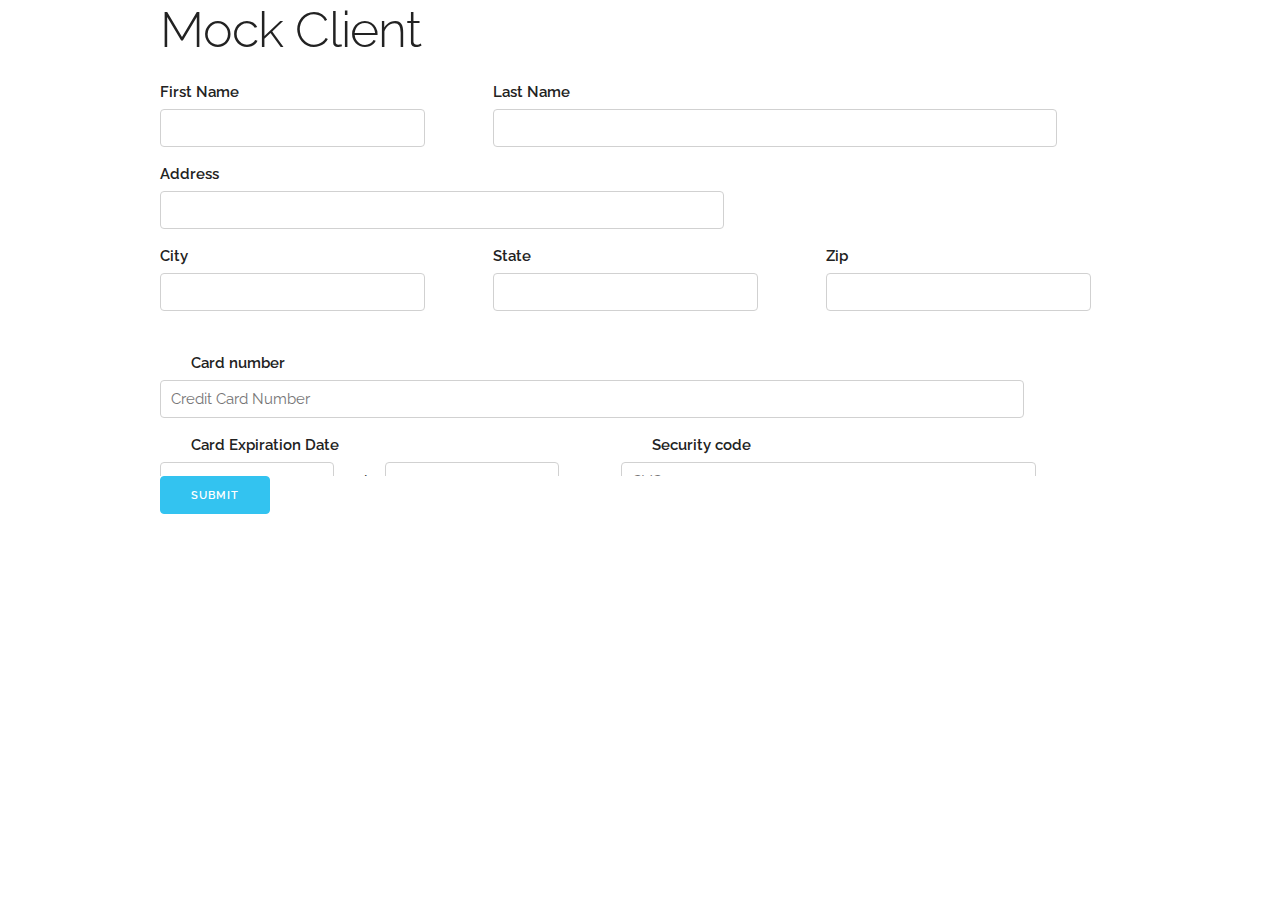
==== index.html @ d9374503 "initial commit" ====
<html lang="en">

  <head>

    <!-- Basic Page Needs
         –––––––––––––––––––––––––––––––––––––––––––––––––– -->
    <meta charset="utf-8">
    <title>Embedded Iframe Example</title>
    <meta name="description" content="POC for the Litle based">
    <meta name="author" content="Team Unisaurus Rex">

    <!-- Mobile Specific Metas
         –––––––––––––––––––––––––––––––––––––––––––––––––– -->
    <meta name="viewport" content="width=device-width, initial-scale=1">

    <!-- Browser Specific Metas
         –––––––––––––––––––––––––––––––––––––––––––––––––– -->
    <meta http-equiv="X-UA-Compatible" content="IE=Edge" />

    <!-- FONT
         –––––––––––––––––––––––––––––––––––––––––––––––––– -->
    <link href="//fonts.googleapis.com/css?family=Raleway:400,300,600" rel="stylesheet" type="text/css">

    <!-- CSS
         –––––––––––––––––––––––––––––––––––––––––––––––––– -->
    <link rel="stylesheet" href="css/normalize.css">
    <link rel="stylesheet" href="css/skeleton.css">

  </head>

  <body>
    <div class="container">
      <h1>Mock Client</h1>
      <form>
        <div class="row">
          <div class="one-third column">
            <label for="first">First Name</label>
            <input id="first" type="text">
          </div>
          <div class="two-thirds column">
            <label for="last">Last Name</label>
            <input id="last" type="text">
          </div>
        </div> <!-- End row -->

        <div class="row">
          <div class="two-thirds column">
            <label for="address">Address</label>
            <input id="address" type="text">
          </div>
          <div class="column"></div>
        </div>

        <div class="row">
          <div class="one-third column">
            <label for="city">City</label>
            <input id="city" type="text">
          </div>
          <div class="one-third column">
            <label for="state">State</label>
            <input id="state" type="text">
          </div>
          <div class="one-third column">
            <label for="zip">Zip</label>
            <input id="zip" type="text">
          </div>
        </div> <!-- End row -->

        <div class="row">
          <div id="payframe" class="column"></div>
        </div>

        <div class="row">
          <div class="column">
            <button id="regButton" type="button" class="button-primary">Submit</button>
          </div>
        </div>

      </form>

      


    </div>
    </div>
    </div>

    <script src="https://code.jquery.com/jquery-1.12.4.min.js" integrity="sha256-ZosEbRLbNQzLpnKIkEdrPv7lOy9C27hHQ+Xp8a4MxAQ=" crossorigin="anonymous"></script>
    <script type="text/javascript" src="js/payframe-client.js"></script>
    <script type="text/javascript" src="js/app.js"></script>
  </body>

</html>
---- css/skeleton.css ----
/*
* Vantiv Skeleton V1 -- Based on Skeleton
* Copyright 2017 -- Team Unisaurus Rex & Copyright 2014, Dave Gamache
* www.getskeleton.com  &  https://github.com/unisaurus-rex
* Free to use under the MIT license.
* http://www.opensource.org/licenses/mit-license.php
* 3/14/2017
*/

/* Table of contents
––––––––––––––––––––––––––––––––––––––––––––––––––
- Grid
- Base Styles
- Typography
- Links
- Images
- Buttons
- Forms
- Tooltip
- Spacing
- Clearing
- Media Queries
*/

/* Grid
–––––––––––––––––––––––––––––––––––––––––––––––––– */
.container {
  position: relative;
  width: 100%;
  max-width: 960px;
  margin: 0 auto;
  padding: 0 20px;
  box-sizing: border-box; }
.column, .positionNumberDiv, .positionExpDateDiv, .positionCvvDiv,
.columns {
  width: 100%;
  float: left;
  box-sizing: border-box; }

/* For devices larger than 400px */
@media (min-width: 400px) {
  .container {
    width: 95%;
    padding: 0; }
}

/* For devices larger than 550px */
@media (min-width: 550px) {
  .container {
    width: 80%; }
.column, 
  .columns {
    margin-left: 4%; }
  .column:first-child,
  .columns:first-child {
    margin-left: 0; }

.one-third.column                { width: 30.6666666667%; }
.two-thirds.column               { width: 65.3333333333%; }

.one-half.column,
.positionExpDateDiv,
.positionCvvDiv                  { width: 48%; }
#expMonthDiv, #expYearDiv        { width: 42%; }
#expDividerDiv                   { width: 5%; }
#expMonthDiv, #expYearDiv,            
#expDividerDiv   { 
  display: -webkit-inline-box;
  display: inline-block;
 }
}

/* Base Styles
–––––––––––––––––––––––––––––––––––––––––––––––––– */
/* NOTE
html is set to 62.5% so that all the REM measurements throughout Skeleton
are based on 10px sizing. So basically 1.5rem = 15px :) */
html {
  font-size: 62.5%; }
body {
  font-size: 1.5em; /* currently ems cause chrome bug misinterpreting rems on body element */
  line-height: 1.6;
  font-weight: 400;
  font-family: "Raleway", "HelveticaNeue", "Helvetica Neue", Helvetica, Arial, sans-serif;
  color: #222; }

/* Typography
–––––––––––––––––––––––––––––––––––––––––––––––––– */
h1, h2, h3, h4, h5, h6 {
  margin-top: 0;
  margin-bottom: 2rem;
  font-weight: 300; }
h1 { font-size: 4.0rem; line-height: 1.2;  letter-spacing: -.1rem;}
h2 { font-size: 3.6rem; line-height: 1.25; letter-spacing: -.1rem; }
h3 { font-size: 3.0rem; line-height: 1.3;  letter-spacing: -.1rem; }
h4 { font-size: 2.4rem; line-height: 1.35; letter-spacing: -.08rem; }
h5 { font-size: 1.8rem; line-height: 1.5;  letter-spacing: -.05rem; }
h6 { font-size: 1.5rem; line-height: 1.6;  letter-spacing: 0; }

/* Larger than phablet */
@media (min-width: 550px) {
  h1 { font-size: 5.0rem; }
  h2 { font-size: 4.2rem; }
  h3 { font-size: 3.6rem; }
  h4 { font-size: 3.0rem; }
  h5 { font-size: 2.4rem; }
  h6 { font-size: 1.5rem; }
}

p {
  margin-top: 0; }

/* Links
–––––––––––––––––––––––––––––––––––––––––––––––––– */
a {
  color: #1EAEDB; }
a:hover {
  color: #0FA0CE; }

  /* Images
–––––––––––––––––––––––––––––––––––––––––––––––––– */

img {
    max-width: 100%;
    height: auto;
    width: auto\9; /* ie8 */}

/* Buttons
–––––––––––––––––––––––––––––––––––––––––––––––––– */
.button,
button,
input[type="submit"],
input[type="reset"],
input[type="button"] {
  display: inline-block;
  height: 38px;
  padding: 0 30px;
  color: #555;
  text-align: center;
  font-size: 11px;
  font-weight: 600;
  line-height: 38px;
  letter-spacing: .1rem;
  text-transform: uppercase;
  text-decoration: none;
  white-space: nowrap;
  background-color: transparent;
  border-radius: 4px;
  border: 1px solid #bbb;
  cursor: pointer;
  box-sizing: border-box; }
.button:hover,
button:hover,
input[type="submit"]:hover,
input[type="reset"]:hover,
input[type="button"]:hover,
.button:focus,
button:focus,
input[type="submit"]:focus,
input[type="reset"]:focus,
input[type="button"]:focus {
  color: #333;
  border-color: #888;
  outline: 0; }
.button.button-primary,
button.button-primary,
input[type="submit"].button-primary,
input[type="reset"].button-primary,
input[type="button"].button-primary {
  color: #FFF;
  background-color: #33C3F0;
  border-color: #33C3F0; }
.button.button-primary:hover,
button.button-primary:hover,
input[type="submit"].button-primary:hover,
input[type="reset"].button-primary:hover,
input[type="button"].button-primary:hover,
.button.button-primary:focus,
button.button-primary:focus,
input[type="submit"].button-primary:focus,
input[type="reset"].button-primary:focus,
input[type="button"].button-primary:focus {
  color: #FFF;
  background-color: #1EAEDB;
  border-color: #1EAEDB; }


/* Forms
–––––––––––––––––––––––––––––––––––––––––––––––––– */
input[type="email"],
input[type="number"],
input[type="search"],
input[type="text"],
input[type="tel"],
input[type="url"],
input[type="password"],
textarea,
select {
  height: 38px;
  width: 90%;
  padding: 6px 10px; /* The 6px vertically centers text on FF, ignored by Webkit */
  background-color: #fff;
  border: 1px solid #D1D1D1;
  border-radius: 4px;
  box-shadow: none;
  box-sizing: border-box; }
/* Removes awkward default styles on some inputs for iOS */
input[type="email"],
input[type="number"],
input[type="search"],
input[type="text"],
input[type="tel"],
input[type="url"],
input[type="password"],
textarea {
  -webkit-appearance: none;
     -moz-appearance: none;
          appearance: none; }
textarea {
  min-height: 65px;
  padding-top: 6px;
  padding-bottom: 6px; }
input[type="email"]:focus,
input[type="number"]:focus,
input[type="search"]:focus,
input[type="text"]:focus,
input[type="tel"]:focus,
input[type="url"]:focus,
input[type="password"]:focus,
textarea:focus,
select:focus {
  border: 1px solid #33C3F0;
  outline: 0; }
label,
legend {
  display: block;
  margin-bottom: .5rem;
  font-weight: 600; }
fieldset {
  padding: 0;
  border-width: 0; }
input[type="checkbox"],
input[type="radio"] {
  display: inline; }
label > .label-body {
  display: inline-block;
  margin-left: .5rem;
  font-weight: normal; }
input[type="text"].invalid,select.invalid {
    border-color: red; }
input[type="text"].valid, select.valid {
    border-color: green; }
#accountNumberLabelText.valid:after,
#expDateLabelText.valid:after,
#cvvLabelText.valid:after {
  font-family: FontAwesome;
   content: "\f058";
   color: green;
   padding-left: 1em; }
#accountNumberLabelText.invalid:after,
#expDateLabelText.invalid:after,
#cvvLabelText.invalid:after {
  font-family: FontAwesome;
   content: "\f057";
   color: red;
   padding-left: 1em; }
label.valid:after {
   font-family: FontAwesome;
   content: "\f058";
   padding-left: 1em;
   color:green;}
label.invalid:after {
   font-family: FontAwesome;
   content: "\f057";
   padding-left: 1em;
   color:red;}

.error {
  display: block;
    font-size: .8em;
    font-weight: normal;
    line-height: 1em;
}
     
/* Tooltip
–––––––––––––––––––––––––––––––––––––––––––––––––– */

.tooltip {
    position: relative;
    display: inline-block;
    text-decoration: none;
}

.tooltip .tooltiptext {
    visibility: hidden;
    max-width: 200px;
    min-width: 100px;
    background-color: #eee;
    color: #000;
    text-align: center;
    border-radius: 2px;
    padding: 5px 0;
    position: absolute;
    z-index: 1;
    bottom: 125%;
    left: 50%;
    margin-left: -60px;
    opacity: 0;
    transition: opacity 1s;
    box-shadow: 2px 2px 2px #666;
    -moz-box-shadow: 2px 2px 2px #666;
    webkit-box-shadow: 2px 2px 2px #666;

}

.tooltip .tooltiptext::after {
    content: "";
    position: absolute;
    top: 100%;
    left: 50%;
    margin-left: -5px;
    border-width: 5px;
    border-style: solid;
    border-color: #eee transparent transparent transparent;
}

.tooltip:hover .tooltiptext {
    visibility: visible;
    opacity: 1;
}

.tooltip:hover .tooltiptext:before {
    content:"Your tool tip content here! aslkdhaklaskl skljsfadj  sdjfasdflj   asdl;jfasd[jasfopas. sdlkhasdfklasd sdkjsdfkjsdfl."
}
/* Spacing
–––––––––––––––––––––––––––––––––––––––––––––––––– */
button,
.button {
  margin-bottom: 1rem; }
input,
textarea,
select,
fieldset {
  margin-bottom: 1.5rem; }
pre,
blockquote,
dl,
figure,
table,
p,
ul,
ol,
form {
  margin-bottom: 2.5rem; }

/* Clearing
–––––––––––––––––––––––––––––––––––––––––––––––––– */

/* Self Clearing Goodness */
.container:after,.row:after.u-cf {
  content: "";
  display: table;
  clear: both; }


/* Media Queries
–––––––––––––––––––––––––––––––––––––––––––––––––– */
/*
Note: The best way to structure the use of media queries is to create the queries
near the relevant code. For example, if you wanted to change the styles for buttons
on small devices, paste the mobile query code up in the buttons section and style it
there.
*/


/* Larger than mobile */
@media (min-width: 400px) {}

/* Larger than phablet (also point when grid becomes active) */
@media (min-width: 550px) {}

/* Larger than tablet */
@media (min-width: 750px) {}

/* Larger than desktop */
@media (min-width: 1000px) {}

/* Larger than Desktop HD */
@media (min-width: 1200px) {}
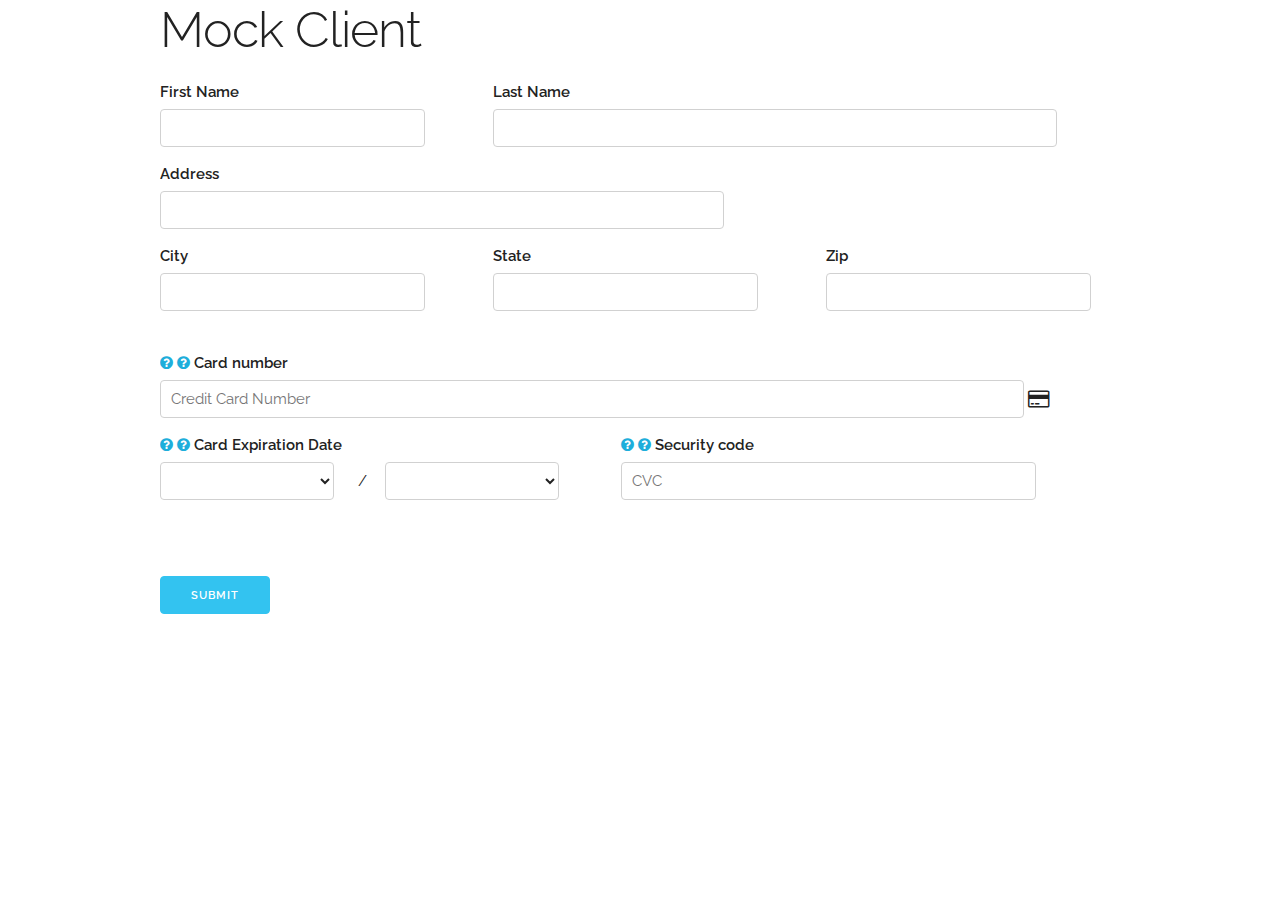
==== commit 1af09994: "Fix auto height detecting with css in client" ====
--- a/index.html
+++ b/index.html
@@ -25,6 +25,25 @@
          –––––––––––––––––––––––––––––––––––––––––––––––––– -->
     <link rel="stylesheet" href="css/normalize.css">
     <link rel="stylesheet" href="css/skeleton.css">
+
+    <!-- Use this style so we don't need t worry auto-detecting height -->
+    <style> 
+     #payframe {
+       position: relative;
+       height: 250px;
+       max-width: 100%;
+       overflow: hidden;
+     }
+
+     iframe[id="vantiv-payframe"] {
+       height: 100%;
+       position: absolute;
+       top: 0;
+       left: 0;
+       width: 100%;
+       border: none;
+     }
+    </style>
 
   </head>
 
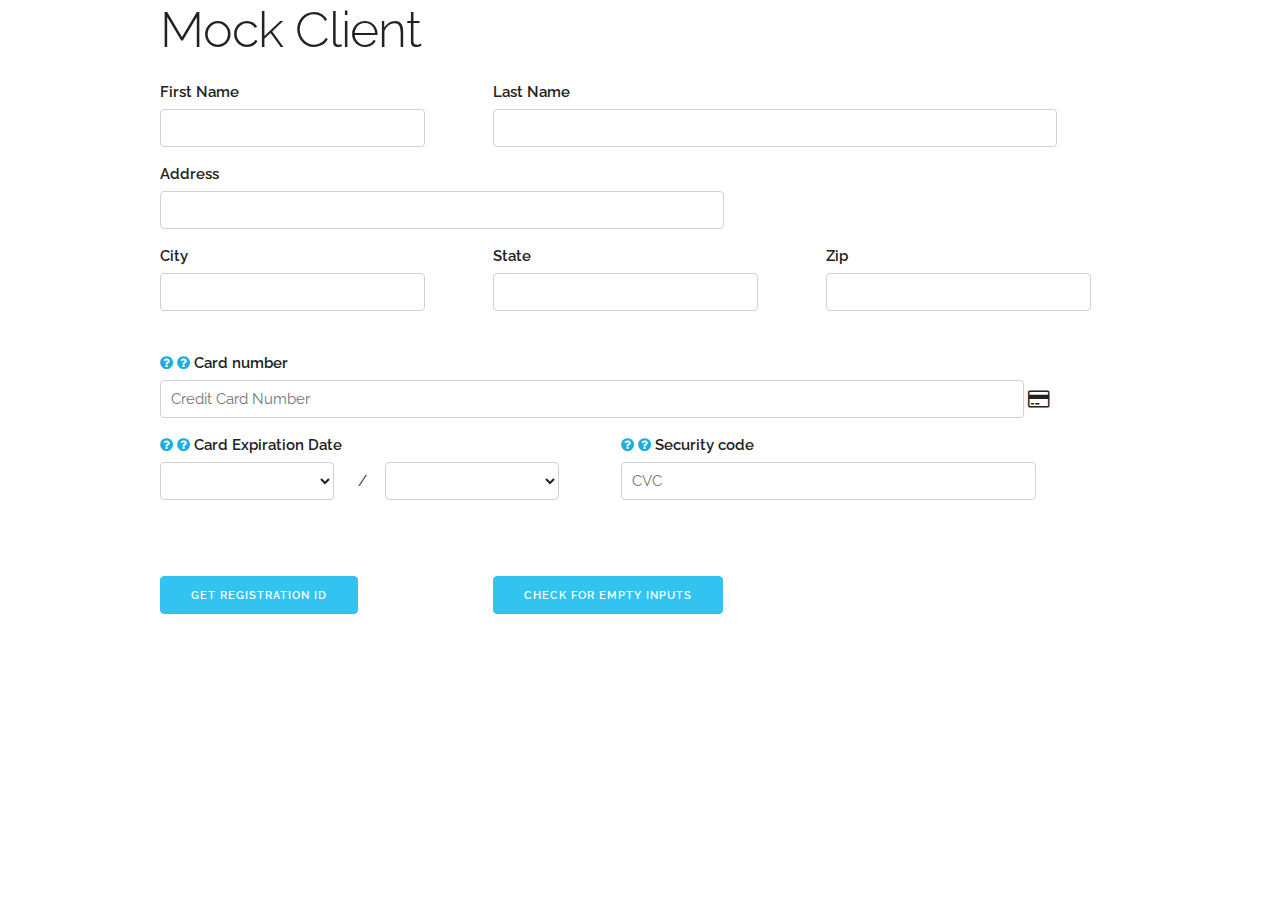
==== commit 73ad22af: "Demonstrate reg id and empty inputs behavior" ====
--- a/index.html
+++ b/index.html
@@ -90,9 +90,14 @@
         </div>
 
         <div class="row">
-          <div class="column">
-            <button id="regButton" type="button" class="button-primary">Submit</button>
+          <div class="column one-third">
+            <button id="getRegId" type="button" class="button-primary">Get Registration ID</button>
           </div>
+
+          <div class="column one-third">
+            <button id="emptyInputs" type="button" class="button-primary">Check for Empty Inputs</button>
+          </div>
+
         </div>
 
       </form>
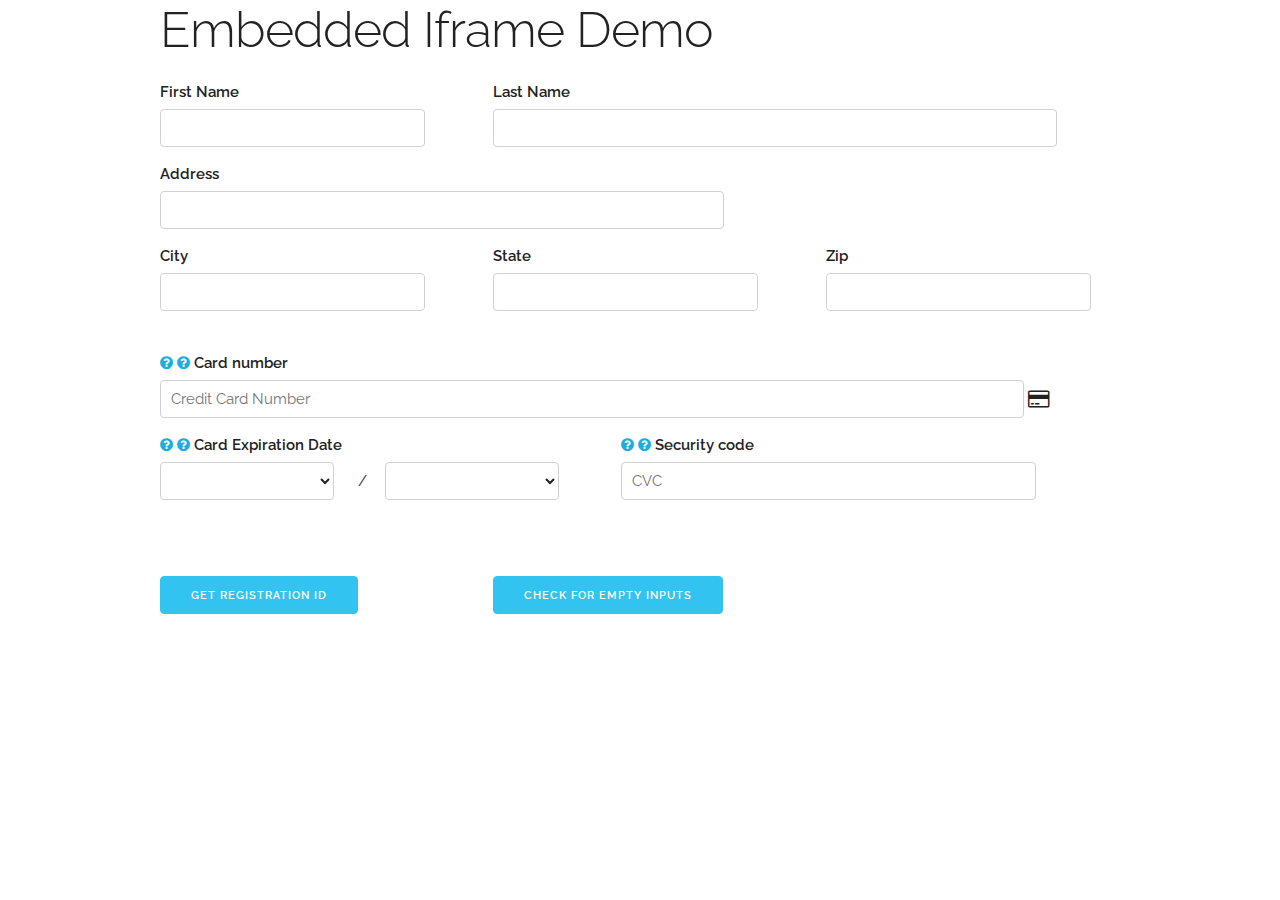
==== commit 574f2f3a: "Update title" ====
--- a/index.html
+++ b/index.html
@@ -49,7 +49,7 @@
 
   <body>
     <div class="container">
-      <h1>Mock Client</h1>
+      <h1>Embedded Iframe Demo</h1>
       <form>
         <div class="row">
           <div class="one-third column">
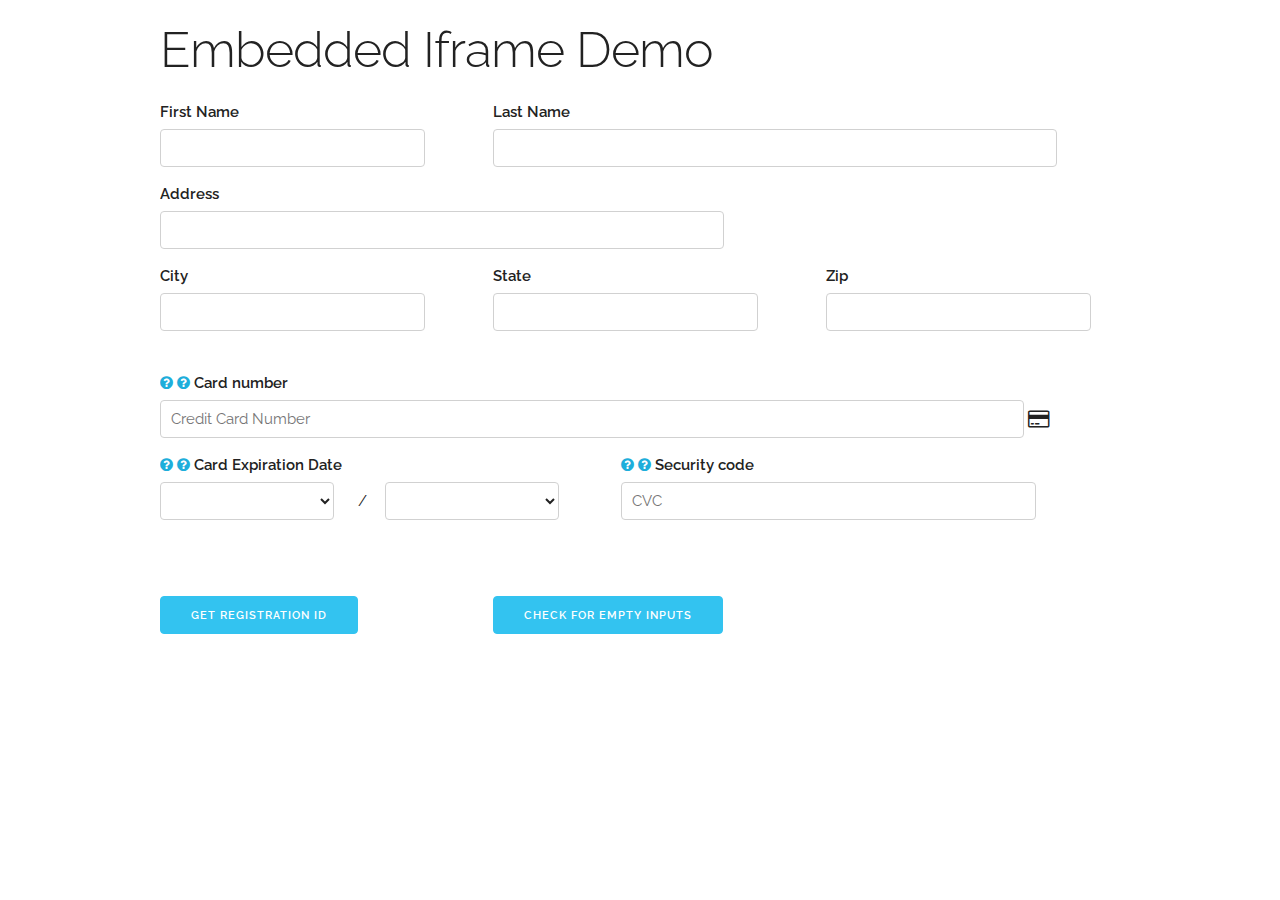
==== commit 74dde5b8: "Add some padding to the content" ====
--- a/index.html
+++ b/index.html
@@ -42,6 +42,10 @@
        left: 0;
        width: 100%;
        border: none;
+     }
+
+     body {
+       padding-top: 20px;
      }
     </style>
 
